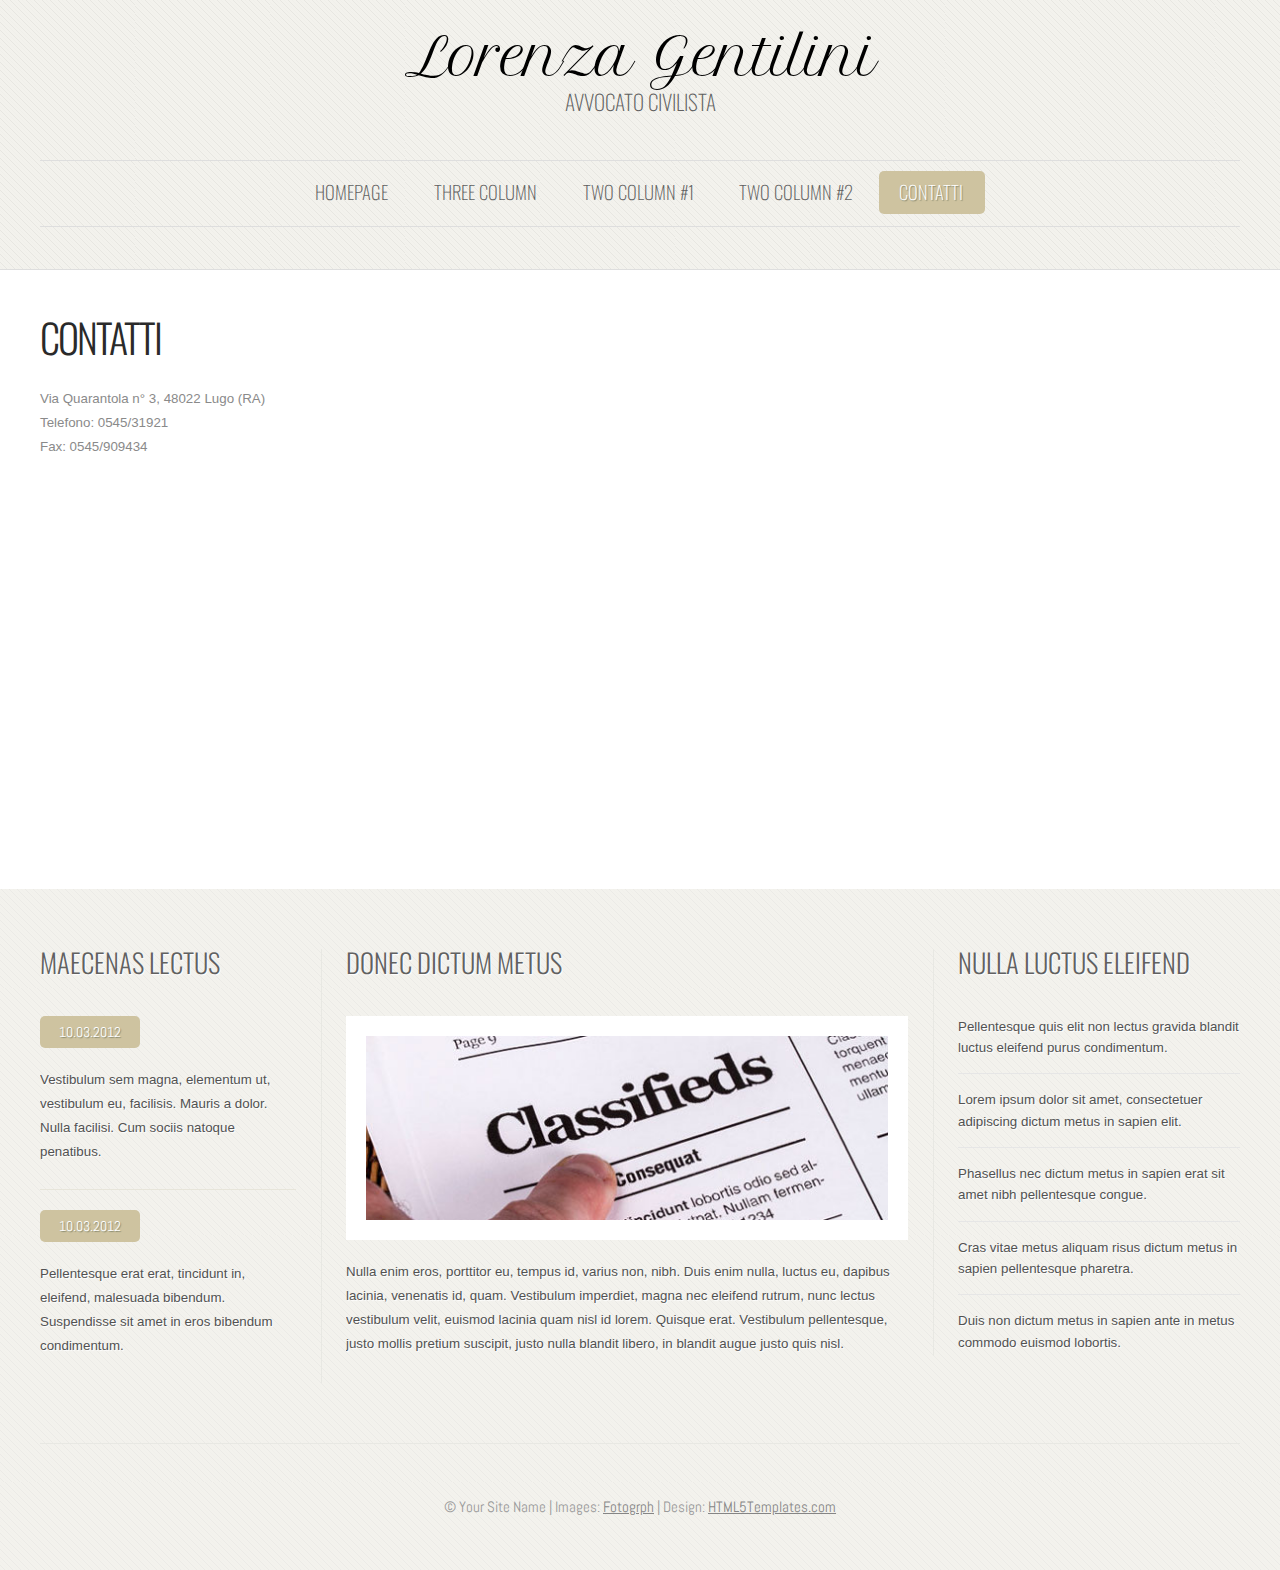
==== contatti.html @ 2600e392 "My initial commit message" ====
<!DOCTYPE HTML>

<!--
    Synchronous: A responsive HTML5 website template by HTML5Templates.com
    Released for free under the Creative Commons Attribution 3.0 license (html5templates.com/license)
    Visit http://html5templates.com for more great templates or follow us on Twitter @HTML5T
-->

<html>
<head>
<title>Synchronous by HTML5Templates.com</title>
<meta http-equiv="content-type" content="text/html; charset=utf-8" />
<meta name="description" content="" />
<meta name="keywords" content="" />
<noscript>
<link rel="stylesheet" href="css/5grid/core.css" />
<link rel="stylesheet" href="css/5grid/core-desktop.css" />
<link rel="stylesheet" href="css/5grid/core-1200px.css" />
<link rel="stylesheet" href="css/5grid/core-noscript.css" />
<link rel="stylesheet" href="css/style.css" />
<link rel="stylesheet" href="css/style-desktop.css" />
</noscript>
<link rel="stylesheet" href="css/custom.css" />
<script src="css/5grid/jquery.js"></script>
<script src="css/5grid/init.js?use=mobile,desktop,1000px&amp;mobileUI=1&amp;mobileUI.theme=none"></script>
<script src="http://maps.google.com/maps/api/js?sensor=false&libraries=geometry&v=3.7"></script>
<script src="js/maplace.js"></script>
<script>
    $(function() {
        var maplace = new Maplace({locations: [{lat: 44.42694, lon: 11.91532, zoom: 15}]})
        maplace.Load();
       });
</script>
<!--[if IE 9]><link rel="stylesheet" href="css/style-ie9.css" /><![endif]-->
</head><body>
<div id="wrapper">
    <header id="header">
        <div class="5grid-layout">
            <div class="row">
                <div class="12u" id="logo"> <!-- Logo -->
                    <h1><a href="#" class="mobileUI-site-name">Lorenza Gentilini</a></h1>
                    <p>Avvocato Civilista</p>
                </div>
            </div>
        </div>
        <div class="5grid-layout">
            <div class="row">
                <div class="12u" id="menu">
                    <div id="menu-wrapper">
                        <nav class="mobileUI-site-nav">
                            <ul>
                                <li><a href="index.html">Homepage</a></li>
                                <li><a href="threecolumn.html">Three Column</a></li>
                                <li><a href="twocolumn1.html">Two Column #1</a></li>
                                <li><a href="twocolumn2.html">Two Column #2</a></li>
                                <li class="current_page_item"><a href="contatti.html">Contatti</a></li>
                            </ul>
                        </nav>
                    </div>
                </div>
            </div>
        </div>
    </header>
    <div id="page">
        <div class="5grid-layout" id="content">
            <div class="row">
                <div class="12u">
                    <section>
                        <div class="post">
                            <h2>Contatti</h2>
                            <p>Via Quarantola n° 3, 48022 Lugo (RA)</p>
                            <p>Telefono: 0545/31921</p>
                            <p>Fax: 0545/909434</p>
                            <div id="gmap"></div>
                        </div>
                    </section>
                </div>
            </div>
        </div>
    </div>
</div>
<div class="5grid-layout">
    <div class="row" id="footer-content">
        <div class="3u">
            <section id="box1">
                <h2>Maecenas  lectus</h2>
                <ul class="style3">
                    <li class="first">
                        <p class="date"><a href="#">10.03.2012</a></p>
                        <p><a href="#">Vestibulum sem magna, elementum ut, vestibulum eu, facilisis. Mauris a dolor. Nulla facilisi. Cum sociis natoque penatibus.</a></p>
                    </li>
                    <li>
                        <p class="date"><a href="#">10.03.2012</a></p>
                        <p><a href="#">Pellentesque erat erat, tincidunt in, eleifend, malesuada bibendum. Suspendisse sit amet  in eros bibendum condimentum. </a> </p>
                    </li>
                </ul>
            </section>
        </div>
        <div class="6u">
            <section id="box2">
                <h2>Donec dictum metus</h2>
                <div class="border-img"> <a href="#"><img src="images/pics02.jpg" alt=""></a> </div>
                <p>Nulla enim eros, porttitor eu, tempus id, varius non, nibh. Duis enim nulla, luctus eu, dapibus lacinia, venenatis id, quam. Vestibulum imperdiet, magna nec eleifend rutrum, nunc lectus vestibulum velit, euismod lacinia quam nisl id lorem. Quisque erat. Vestibulum pellentesque, justo mollis pretium suscipit, justo nulla blandit libero, in blandit augue justo quis nisl.</p>
            </section>
        </div>
        <div class="3u">
            <section id="box3">
                <h2>Nulla luctus eleifend</h2>
                <ul class="style1">
                    <li class="first"><a href="#">Pellentesque quis elit non lectus gravida blandit luctus eleifend purus condimentum.</a></li>
                    <li><a href="#">Lorem ipsum dolor sit amet, consectetuer adipiscing dictum metus in sapien elit.</a></li>
                    <li><a href="#">Phasellus nec dictum metus in sapien erat sit amet nibh pellentesque congue.</a></li>
                    <li><a href="#">Cras vitae metus aliquam risus dictum metus in sapien pellentesque pharetra.</a></li>
                    <li><a href="#">Duis non dictum metus in sapien ante in metus commodo euismod lobortis.</a></li>
                </ul>
            </section>
        </div>
    </div>
</div>
<div id="copyright" class="5grid-layout">
    <section>
        <p>&copy; Your Site Name | Images: <a href="http://fotogrph.com/">Fotogrph</a> | Design: <a href="http://html5templates.com/">HTML5Templates.com</a></p>
    </section>
</div>
</body>
</html>
---- css/5grid/core.css ----
/*****************************************************************/
/* 5grid 0.3.2 by n33.co | MIT+GPLv2 license licensed            */
/* core.css: Core stylesheet                                     */
/*****************************************************************/

/**************************************************/
/* Resets (by meyerweb.com/eric/tools/css/reset/) */
/**************************************************/

	html, body, div, span, applet, object, iframe, h1, h2, h3, h4, h5, h6, p, blockquote, pre, a, abbr, acronym, address, big, cite, code, del, dfn, em, img, ins, kbd, q, s, samp, small, strike, strong, sub, sup, tt, var, b, u, i, center, dl, dt, dd, ol, ul, li, fieldset, form, label, legend, table, caption, tbody, tfoot, thead, tr, th, td, article, aside, canvas, details, embed, figure, figcaption, footer, header, hgroup, menu, nav, output, ruby, section, summary, time, mark, audio, video {
		margin: 0;
		padding: 0;
		border: 0;
		font-size: 100%;
		font: inherit;
		vertical-align: baseline;
	}

	article, aside, details, figcaption, figure, footer, header, hgroup, menu, nav, section {
		display: block;
	}

	body {
		line-height: 1;
	}

	ol, ul {
		list-style: none;
	}

	blockquote, q {
		quotes: none;
	}

	blockquote:before, blockquote:after, q:before, q:after {
		content: '';
		content: none;
	}

	table {
		border-collapse: collapse;
		border-spacing: 0;
	}

/*********************/
/* Grid              */
/*********************/

	.\35 grid .\31 2u { width: 100%; } .\35 grid .\31 1u { width: 91.5%; } .\35 grid .\31 0u { width: 83%; } .\35 grid .\39 u { width: 74.5%; } .\35 grid .\38 u { width: 66%; } .\35 grid .\37 u { width: 57.5%; } .\35 grid .\36 u { width: 49%; } .\35 grid .\35 u { width: 40.5%; } .\35 grid .\34 u { width: 32%; } .\35 grid .\33 u { width: 23.5%; } .\35 grid .\32 u { width: 15%; } .\35 grid .\31 u { width: 6.5%; }
	
	.\35 grid .\31 u, .\35 grid .\32 u, .\35 grid .\33 u, .\35 grid .\34 u, .\35 grid .\35 u, .\35 grid .\36 u, .\35 grid .\37 u, .\35 grid .\38 u, .\35 grid .\39 u, .\35 grid .\31 0u, .\35 grid .\31 1u, .\35 grid .\31 2u {
		margin: 1% 0 1% 2%;
		float: left;
	}

	.\35 grid:after {
		content: '';
		display: block;
		clear: both;
		height: 0;
	}

	.\35 grid-flush .\31 2u { width: 100% !important; } .\35 grid-flush .\31 1u { width: 91.6666666667% !important; } .\35 grid-flush .\31 0u { width: 83.3333333333% !important; } .\35 grid-flush .\39 u { width: 75% !important; } .\35 grid-flush .\38 u { width: 66.6666666667% !important; } .\35 grid-flush .\37 u { width: 58.3333333333% !important; } .\35 grid-flush .\36 u { width: 50% !important; } .\35 grid-flush .\35 u { width: 41.6666666667% !important; } .\35 grid-flush .\34 u { width: 33.3333333333% !important; } .\35 grid-flush .\33 u { width: 25% !important; } .\35 grid-flush .\32 u { width: 16.6666666667% !important; } .\35 grid-flush .\31 u { width: 8.3333333333% !important; }

	.\35 grid-flush .\31 u, .\35 grid-flush .\32 u, .\35 grid-flush .\33 u, .\35 grid-flush .\34 u, .\35 grid-flush .\35 u, .\35 grid-flush .\36 u, .\35 grid-flush .\37 u, .\35 grid-flush .\38 u, .\35 grid-flush .\39 u, .\35 grid-flush .\31 0u, .\35 grid-flush .\31 1u, .\35 grid-flush .\31 2u {
		margin: 0 !important;
	}

	.do-5grid .do-12u { width: 100%; } .do-5grid .do-11u { width: 91.5%; } .do-5grid .do-10u { width: 83%; } .do-5grid .do-9u { width: 74.5%; } .do-5grid .do-8u { width: 66%; } .do-5grid .do-7u { width: 57.5%; } .do-5grid .do-6u { width: 49%; } .do-5grid .do-5u { width: 40.5%; } .do-5grid .do-4u { width: 32%; } .do-5grid .do-3u { width: 23.5%; } .do-5grid .do-2u { width: 15%; } .do-5grid .do-1u { width: 6.5%; }
	
	.do-5grid .do-1u, .do-5grid .do-2u, .do-5grid .do-3u, .do-5grid .do-4u, .do-5grid .do-5u, .do-5grid .do-6u, .do-5grid .do-7u, .do-5grid .do-8u, .do-5grid .do-9u, .do-5grid .do-10u, .do-5grid .do-11u, .do-5grid .do-12u {
		margin: 1% 0 1% 2%;
		float: left;
	}

	.do-5grid:after {
		content: '';
		display: block;
		clear: both;
		height: 0;
	}

	.do-5grid-flush .do-12u { width: 100%; } .do-5grid-flush .do-11u { width: 91.6666666667%; } .do-5grid-flush .do-10u { width: 83.3333333333%; } .do-5grid-flush .do-9u { width: 75%; } .do-5grid-flush .do-8u { width: 66.6666666667%; } .do-5grid-flush .do-7u { width: 58.3333333333%; } .do-5grid-flush .do-6u { width: 50%; } .do-5grid-flush .do-5u { width: 41.6666666667%; } .do-5grid-flush .do-4u { width: 33.3333333333%; } .do-5grid-flush .do-3u { width: 25%; } .do-5grid-flush .do-2u { width: 16.6666666667%; } .do-5grid-flush .do-1u { width: 8.3333333333%; }

	.do-5grid-flush .do-1u, .do-5grid-flush .do-2u, .do-5grid-flush .do-3u, .do-5grid-flush .do-4u, .do-5grid-flush .do-5u, .do-5grid-flush .do-6u, .do-5grid-flush .do-7u, .do-5grid-flush .do-8u, .do-5grid-flush .do-9u, .do-5grid-flush .do-10u, .do-5grid-flush .do-11u, .do-5grid-flush .do-12u {
		margin: 0 !important;
	}

/*********************/
/* Mobile            */
/*********************/

	#mobileUI-site-titlebar {
		text-align: center;
	}
	
	#mobileUI-site-nav-opener {
		top: 0;
		left: 0;
	}
	
	#mobileUI-site-nav {
	}

		#mobileUI-site-nav nav {
		}
	
		#mobileUI-site-nav a {
			display: block;
		}
	
		#mobileUI-site-nav a .indent-1 { display: inline-block; width: 1em; }
		#mobileUI-site-nav a .indent-2 { display: inline-block; width: 2em; }
		#mobileUI-site-nav a .indent-3 { display: inline-block; width: 3em; }
		#mobileUI-site-nav a .indent-4 { display: inline-block; width: 4em; }
		#mobileUI-site-nav a .indent-5 { display: inline-block; width: 5em; }
		#mobileUI-site-nav a .indent-6 { display: inline-block; width: 6em; }
		#mobileUI-site-nav a .indent-7 { display: inline-block; width: 7em; }
		#mobileUI-site-nav a .indent-8 { display: inline-block; width: 8em; }
		#mobileUI-site-nav a .indent-9 { display: inline-block; width: 9em; }
		#mobileUI-site-nav a .indent-10 { display: inline-block; width: 10em; }
---- css/5grid/core-desktop.css ----
/*****************************************************************/
/* 5grid 0.3.2 by n33.co | MIT+GPLv2 license licensed            */
/* core-desktop.css: Core (desktop) stylesheet                   */
/*****************************************************************/

.\35 grid .row:after { content: ''; display: block; clear: both; height: 0; } 
.\35 grid .row > :first-child { margin-left: 0; } 
.\35 grid .row:first-child > * { margin-top: 0; } 
.\35 grid .row:last-child > * { margin-bottom: 0; }
.\35 grid .offset-1u:first-child { margin-left: 8.5% !important; } 
.\35 grid .offset-2u:first-child { margin-left: 17% !important; } 
.\35 grid .offset-3u:first-child { margin-left: 25.5% !important; } 
.\35 grid .offset-4u:first-child { margin-left: 34% !important; } 
.\35 grid .offset-5u:first-child { margin-left: 42.5% !important; } 
.\35 grid .offset-6u:first-child { margin-left: 51% !important; } 
.\35 grid .offset-7u:first-child { margin-left: 59.5% !important; } 
.\35 grid .offset-8u:first-child { margin-left: 68% !important; } 
.\35 grid .offset-9u:first-child { margin-left: 76.5% !important; } 
.\35 grid .offset-10u:first-child { margin-left: 85% !important; } 
.\35 grid .offset-11u:first-child { margin-left: 93.5% !important; } 
.\35 grid .offset-1u { margin-left: 10.5% !important; } 
.\35 grid .offset-2u { margin-left: 19% !important; } 
.\35 grid .offset-3u { margin-left: 27.5% !important; } 
.\35 grid .offset-4u { margin-left: 36% !important; } 
.\35 grid .offset-5u { margin-left: 44.5% !important; } 
.\35 grid .offset-6u { margin-left: 53% !important; } 
.\35 grid .offset-7u { margin-left: 61.5% !important; } 
.\35 grid .offset-8u { margin-left: 70% !important; } 
.\35 grid .offset-9u { margin-left: 78.5% !important; } 
.\35 grid .offset-10u { margin-left: 87% !important; } 
.\35 grid .offset-11u { margin-left: 95.5% !important; }
---- css/5grid/core-1200px.css ----
/*****************************************************************/
/* 5grid 0.3.2 by n33.co | MIT+GPLv2 license licensed            */
/* core-1200px.css: 1200px                                       */
/*****************************************************************/

/*********************/
/* 1200px            */
/*********************/

	.\35 grid-layout {
		width: 1200px;
		margin: 0 auto;
	}
---- css/5grid/core-noscript.css ----
/*****************************************************************/
/* 5grid 0.3.2 by n33.co | MIT+GPLv2 license licensed            */
/* noscript-1000px.css: Kludgey noscript stylesheet              */
/*****************************************************************/

/*********************/
/* Base Grid         */
/*********************/

	.\35 grid-layout .\31 2u { width: 100%; } 
	.\35 grid-layout .\31 1u { width: 91.5%; } 
	.\35 grid-layout .\31 0u { width: 83%; } 
	.\35 grid-layout .\39 u { width: 74.5%; } 
	.\35 grid-layout .\38 u { width: 66%; }
	.\35 grid-layout .\37 u { width: 57.5%; } 
	.\35 grid-layout .\36 u { width: 49%; } 
	.\35 grid-layout .\35 u { width: 40.5%; } 
	.\35 grid-layout .\34 u { width: 32%; } 
	.\35 grid-layout .\33 u { width: 23.5%; } 
	.\35 grid-layout .\32 u { width: 15%; } 
	.\35 grid-layout .\31 u { width: 6.5%; }

	.\35 grid-layout .\31 u, .\35 grid-layout .\32 u, .\35 grid-layout .\33 u, .\35 grid-layout .\34 u, .\35 grid-layout .\35 u, .\35 grid-layout .\36 u, .\35 grid-layout .\37 u, .\35 grid-layout .\38 u, .\35 grid-layout .\39 u, .\35 grid-layout .\31 0u, .\35 grid-layout .\31 1u, .\35 grid-layout .\31 2u {
		margin: 1% 0 1% 2%;
		float: left;
	}

	.\35 grid-layout:after {
		content: '';
		display: block;
		clear: both;
		height: 0;
	}

/*********************/
/* Desktop           */
/*********************/

	.\35 grid-layout .row:after { content: ''; display: block; clear: both; height: 0; } 
	.\35 grid-layout .row > :first-child { margin-left: 0; } 
	.\35 grid-layout .row:first-child > * { margin-top: 0; } 
	.\35 grid-layout .row:last-child > * { margin-bottom: 0; }
	.\35 grid-layout .offset-1u:first-child { margin-left: 8.5% !important; } 
	.\35 grid-layout .offset-2u:first-child { margin-left: 17% !important; } 
	.\35 grid-layout .offset-3u:first-child { margin-left: 25.5% !important; } 
	.\35 grid-layout .offset-4u:first-child { margin-left: 34% !important; } 
	.\35 grid-layout .offset-5u:first-child { margin-left: 42.5% !important; } 
	.\35 grid-layout .offset-6u:first-child { margin-left: 51% !important; } 
	.\35 grid-layout .offset-7u:first-child { margin-left: 59.5% !important; } 
	.\35 grid-layout .offset-8u:first-child { margin-left: 68% !important; } 
	.\35 grid-layout .offset-9u:first-child { margin-left: 76.5% !important; } 
	.\35 grid-layout .offset-10u:first-child { margin-left: 85% !important; } 
	.\35 grid-layout .offset-11u:first-child { margin-left: 93.5% !important; } 
	.\35 grid-layout .offset-1u { margin-left: 10.5% !important; } 
	.\35 grid-layout .offset-2u { margin-left: 19% !important; } 
	.\35 grid-layout .offset-3u { margin-left: 27.5% !important; } 
	.\35 grid-layout .offset-4u { margin-left: 36% !important; } 
	.\35 grid-layout .offset-5u { margin-left: 44.5% !important; } 
	.\35 grid-layout .offset-6u { margin-left: 53% !important; } 
	.\35 grid-layout .offset-7u { margin-left: 61.5% !important; } 
	.\35 grid-layout .offset-8u { margin-left: 70% !important; } 
	.\35 grid-layout .offset-9u { margin-left: 78.5% !important; } 
	.\35 grid-layout .offset-10u { margin-left: 87% !important; } 
	.\35 grid-layout .offset-11u { margin-left: 95.5% !important; }
---- css/style.css ----
@import url(http://fonts.googleapis.com/css?family=Abel|Satisfy);
@import url(http://fonts.googleapis.com/css?family=Oswald:400,300);
@import url(http://fonts.googleapis.com/css?family=Petit+Formal+Script|Archivo+Narrow);

/*
	Synchronous: A responsive HTML5 website template by HTML5Templates.com
	Released for free under the Creative Commons Attribution 3.0 license (html5templates.com/license)
	Visit http://html5templates.com for more great templates or follow us on Twitter @HTML5T
*/

/*********************************************************************************/
/* Global                                                                        */
/*********************************************************************************/

html, body {
	height: 100%;
}

body {
	margin: 0px;
	padding: 0px;
	background: #DEDEDE url(images/img01.png) repeat;
	font-family: Arial, Helvetica, sans-serif;
	font-size: 10pt;
	color: #8A8A8A;
}

h1, h2, h3 {
	margin: 0px;
	padding: 0px;
	font-family: 'Oswald', sans-serif;
	font-weight: 300;
}

p {
	line-height: 180%;
}

a {
	color: #D1551F;
}

strong {
	font-weight: 700;
	color: #2A2A2A;
}

/* Copyright */

#copyright {
	overflow: hidden;
	padding: 50px 0px;
	border-top: 1px solid #E8E8E3;
}

#copyright p {
	text-align: center;
	font-family: 'Abel', sans-serif;
	font-size: 11pt;
	color: #999999;
}

#copyright a {
	color: #858585;
}

#copyright a:hover {
	text-decoration: none;
}

/** LIST STYLE 1 */

ul.style1 {
	margin: 0px;
	padding: 0px 0px 0px 0px;
	list-style: none;
}

ul.style1 li {
	padding: 15px 0px 15px 0px;
	border-top: 1px solid #E6E6E6;
	line-height: 160%;
}

ul.style1 a {
	display: block;
	padding: 0px 0px 0px 0px;
	text-decoration: none;
	color: #525252;
}

ul.style1 a:hover {
	text-decoration: underline;
}

ul.style1 .first {
	border-top: none;
	padding-top: 0px;
}

/** LIST STYLE 3 */

ul.style3 {
	margin: 0px;
	padding: 0px;
	list-style: none;
}

ul.style3 li {
	padding: 20px 0px 25px 0px;
	border-top: 1px solid #E7E5DA;
}

ul.style3 a {
	display: block;
	text-decoration: none;
	color: #525252;
}

ul.style3 a:hover {
	text-decoration: underline;
}

ul.style3 .date {
	width: 100px;
	margin: 0px 0px 20px 0px;
	padding: 7px 0px 7px 0px;
	background: #CEC3A0;
	border-radius: 5px;
	line-height: normal;
	text-align: center;
	text-transform: uppercase;
	text-shadow: 1px 1px 1px #8A8B71;
	font-family: 'Abel', sans-serif;
	font-size: 14px;
	color: #FFFFFF;
}

ul.style3 .date b {
}

ul.style3 .date a {
	color: #FFFFFF;
}

ul.style3 .date a:hover {
	text-decoration: none;
}

ul.style3 .first {
	padding-top: 0px;
	border-top: none;
}

/** BUTTON STYLE */

.button-style {
	margin: 20px 0px 20px 0px;
}

.button-style a {
	padding: 7px 20px 7px 20px;
	background: #CEC3A0;
	border-radius: 5px;
	line-height: normal;
	text-align: center;
	text-transform: uppercase;
	text-decoration: none;
	text-shadow: 1px 1px 1px #8A8B71;
	font-family: 'Abel', sans-serif;
	font-size: 14px;
	color: #FFFFFF;
}
---- css/style-desktop.css ----
/*
	Synchronous: A responsive HTML5 website template by HTML5Templates.com
	Released for free under the Creative Commons Attribution 3.0 license (html5templates.com/license)
	Visit http://html5templates.com for more great templates or follow us on Twitter @HTML5T
*/

/*********************************************************************************/
/* Desktop (>= 480px)                                                            */
/*********************************************************************************/

/* Wrapper */

.homepage #wrapper {
	overflow: hidden;
	min-height: 1000px;
	padding: 0px 0px 50px 0px;
	background: #FFFFFF url(images/img02.png) repeat-x left top;
}

#wrapper {
	background: #FFFFFF url(images/img03.png) repeat-x left top;
}

/* Header */

#header-wrapper {
}

#header {
	overflow: hidden;
	min-height: 205px;
	position: relative;
}

/* Logo */

#logo {
	overflow: hidden;
	height: 160px;
	border-bottom: 1px solid #DEDEDE;
}

#logo h1 a {
	display: block;
	padding: 30px 0px 0px 0px;
	letter-spacing: -2px;
	text-align: center;
	text-decoration: none;
	font-family: 'Petit Formal Script', cursive;
	font-size: 40pt;
	font-weight: 200;
	color: #000000;
}

#logo p {
	padding: 0px 0px 0px 0px;
	text-align: center;
	text-transform: uppercase;
	font-family: 'Oswald', sans-serif;
	font-size: 16pt;
	font-weight: 200;
	color: #616161;
}

/* Menu */

#menu-wrapper {
}

#menu {
	margin-bottom: 20px;
	padding: 10px 0px 10px 0px;
	border-bottom: 1px solid #DEDEDE;
}

#menu ul {
	text-align: center;
}

#menu li {
	display: inline-block;
	padding: 0px 20px;
}

#menu a {
	display: block;
	float: left;
	margin-right: 2px;
	text-decoration: none;
	text-transform: uppercase;
	font-family: 'Oswald', sans-serif;
	font-size: 14pt;
	font-weight: 200;
	color: #616161;
	padding: 12px 0px 12px 0px;
}

#menu .current_page_item {
	color: #fff;
	background: #CEC3A0;
	text-shadow: 1px 1px 1px #8A8B71;
	border-radius: 5px;
}

#menu .current_page_item a {
	color: #fff;
}

#menu a:hover {
}

/* Banner */

#banner {
	overflow: hidden;
	margin-top: 10px;
	margin-bottom: 30px;
	box-shadow: 0px 0px 5px 0px rgba(0, 0, 0, .3);
}

#banner .banner-border {
	padding: 20px;
	background: #FFFFFF;
}

#banner a img {
	display: block;
	width: 100%;
}

/* Page Wrapper */

.homepage #page {
	overflow: hidden;
	padding: 30px 0px 30px 0px;
}

#page {
	overflow: hidden;
	padding: 70px 0px 30px 0px;
}

/* Content */

#content {
	padding: 0px 0px 0px 0px;
}

.twocolumn2 #content {
}

.onecolumn #content {
}

#content h2 {
	padding: 0px 0px 30px 0px;
	letter-spacing: -2px;
	text-transform: uppercase;
	font-size: 30pt;
	color: #2A2A2A;
}

/* Sidebar1 */

#sidebar1 {
	padding: 0px 0px 0px 0px;
}

#sidebar1 h2 {
	padding: 0px 0px 30px 0px;
	text-transform: uppercase;
	font-size: 20pt;
	color: #2A2A2A;
}

/* Sidebar2 */

#sidebar2 {
	padding: 0px 0px 0px 0px;
}

#sidebar2 h2 {
	padding: 0px 0px 30px 0px;
	text-transform: uppercase;
	font-size: 20pt;
	color: #2A2A2A;
}

/** Footer Column Content */

#footer-content {
	overflow: hidden;
	padding: 60px 0px 60px 0px;
	text-shadow: 1px 1px 1px #FFFFFF;
	color: #525252;
}

#footer-content h2 {
	padding: 0px 0px 40px 0px;
	text-transform: uppercase;
	font-size: 20pt;
	color: #616161;
}

#footer-content #box1 {
	overflow: hidden;
	padding: 0px 25px 0px 0px;
	border-right: 1px solid #E8E8E3;
}

#footer-content #box2 {
	overflow: hidden;
	border-right: 1px solid #E8E8E3;
	padding: 0px 25px 0px 0px;
}

#footer-content #box2 .border-img {
	margin-bottom: 20px;
	padding: 20px;
	background: #FFFFFF;
}

#footer-content #box2 img {
}

#footer-content #box2 a img {
	display: block;
	width: 100%;
}

#footer-content #box3 {
	overflow: hidden;
}
---- css/custom.css ----
#gmap{
    height:400px;
    width:70%;
    margin:auto;
}
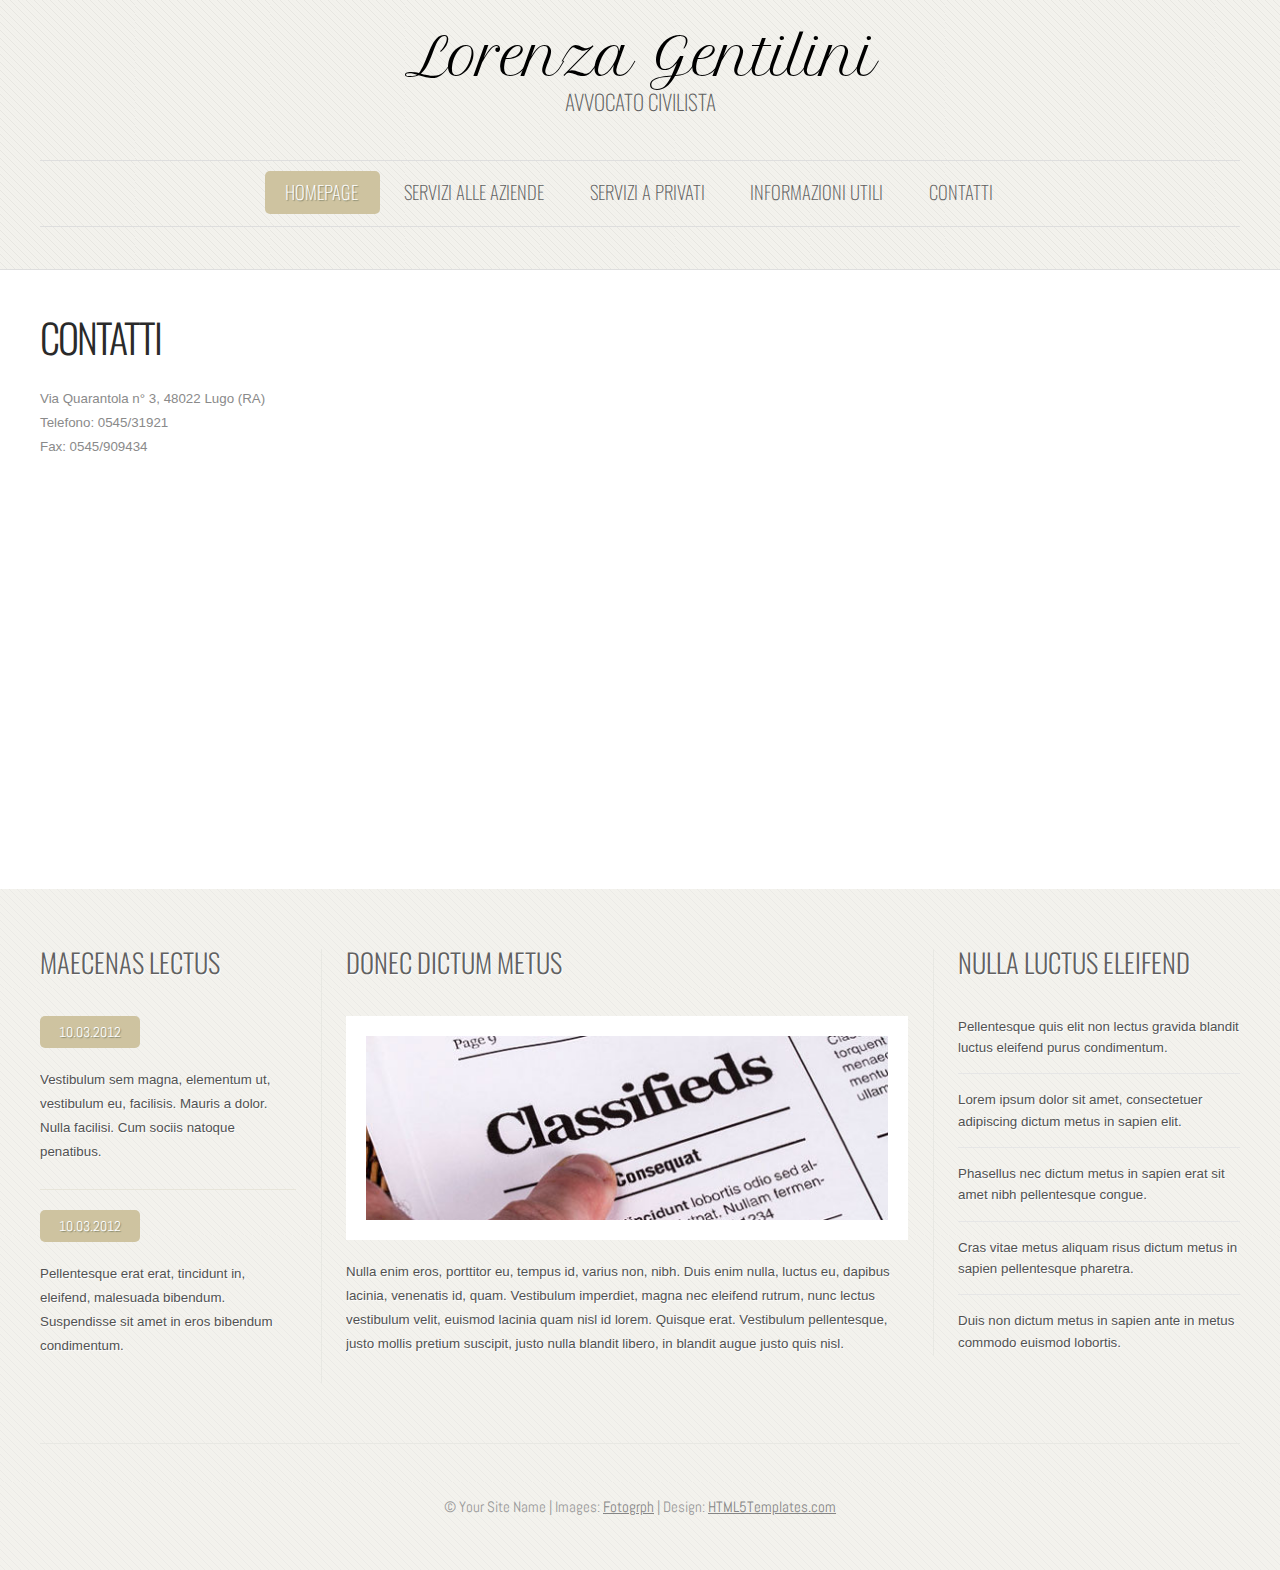
==== commit dbdc63f4: "some change" ====
--- a/contatti.html
+++ b/contatti.html
@@ -1,4 +1,5 @@
 <!DOCTYPE HTML>
+
 
 <!--
     Synchronous: A responsive HTML5 website template by HTML5Templates.com
@@ -49,11 +50,12 @@
                     <div id="menu-wrapper">
                         <nav class="mobileUI-site-nav">
                             <ul>
-                                <li><a href="index.html">Homepage</a></li>
-                                <li><a href="threecolumn.html">Three Column</a></li>
-                                <li><a href="twocolumn1.html">Two Column #1</a></li>
-                                <li><a href="twocolumn2.html">Two Column #2</a></li>
-                                <li class="current_page_item"><a href="contatti.html">Contatti</a></li>
+                                <li class="current_page_item"><a href="index.html">Homepage</a></li>
+                                <li><a href="threecolumn.html">Servizi alle aziende</a></li>
+                                <li><a href="twocolumn1.html">Servizi a privati</a></li>
+                                <li><a href="twocolumn2.html">Informazioni utili</a></li>
+                                <li><a href="contatti.html">Contatti</a></li>
+
                             </ul>
                         </nav>
                     </div>
